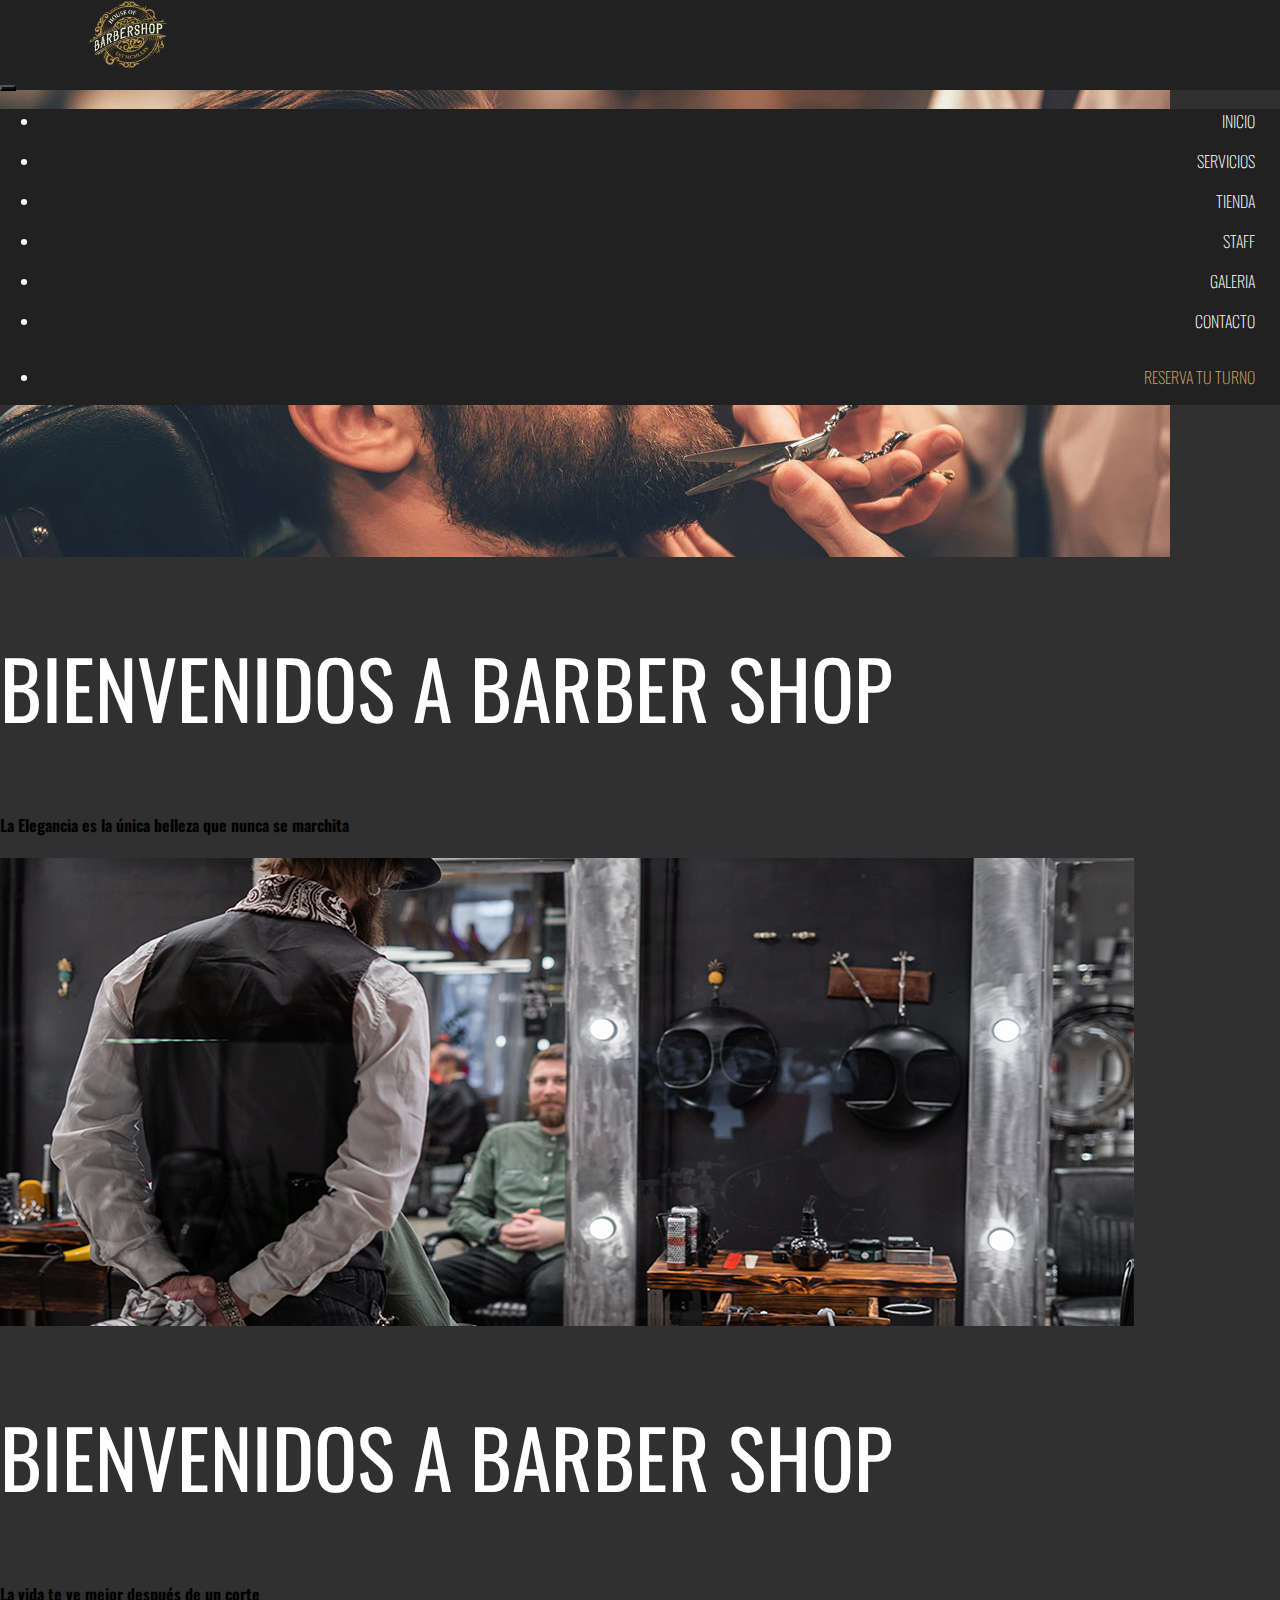
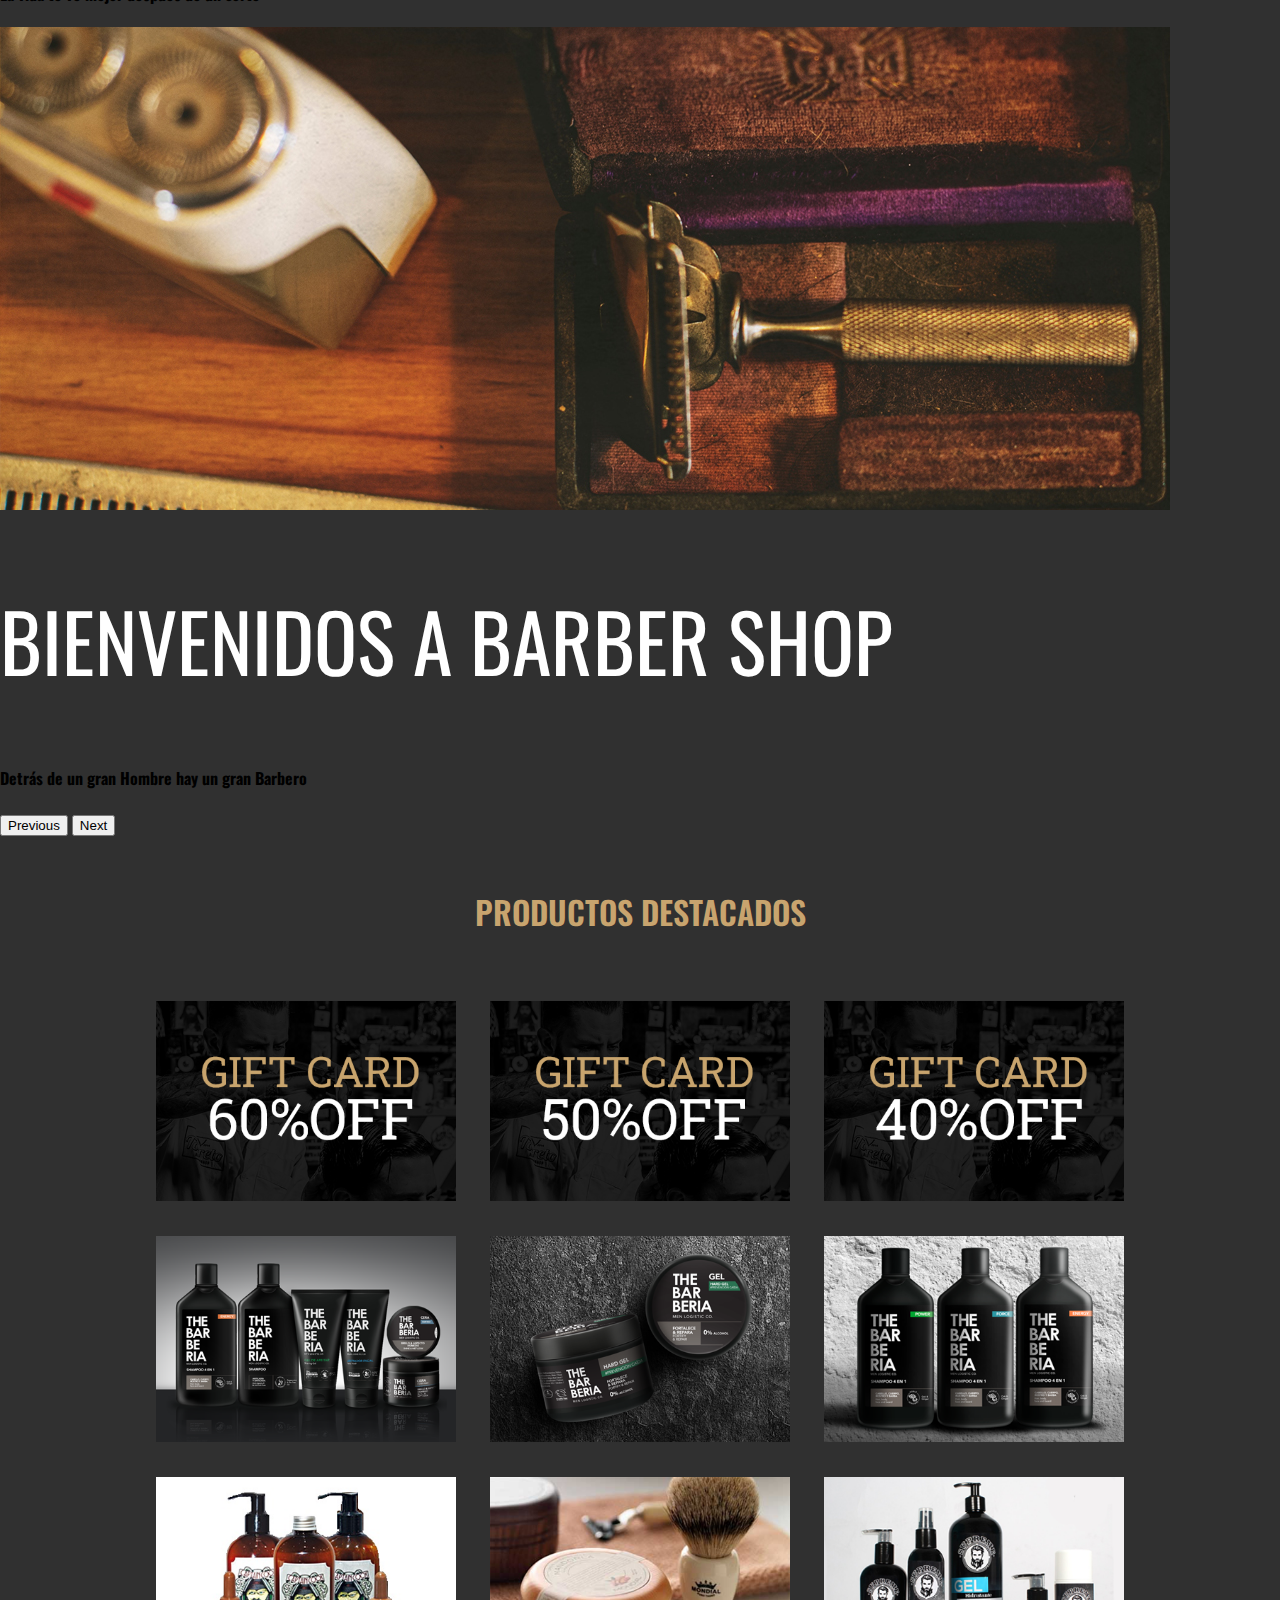
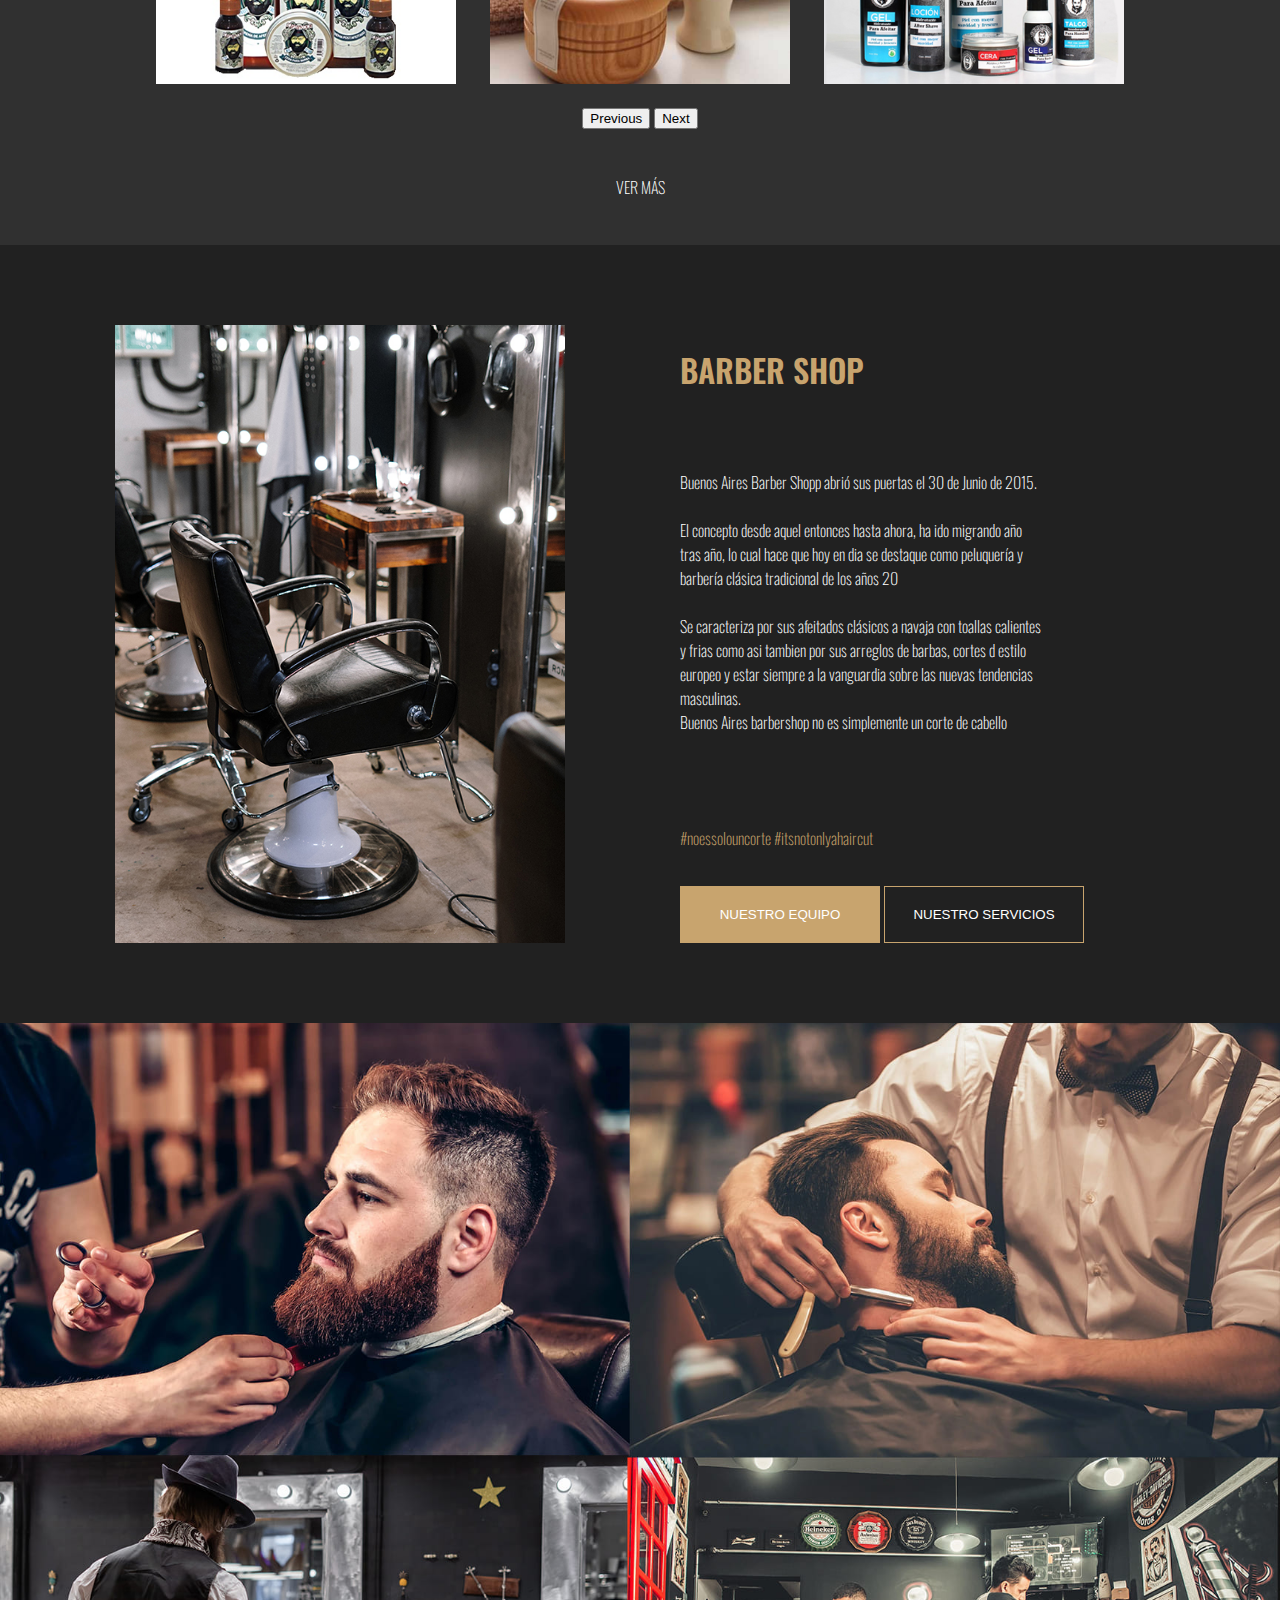
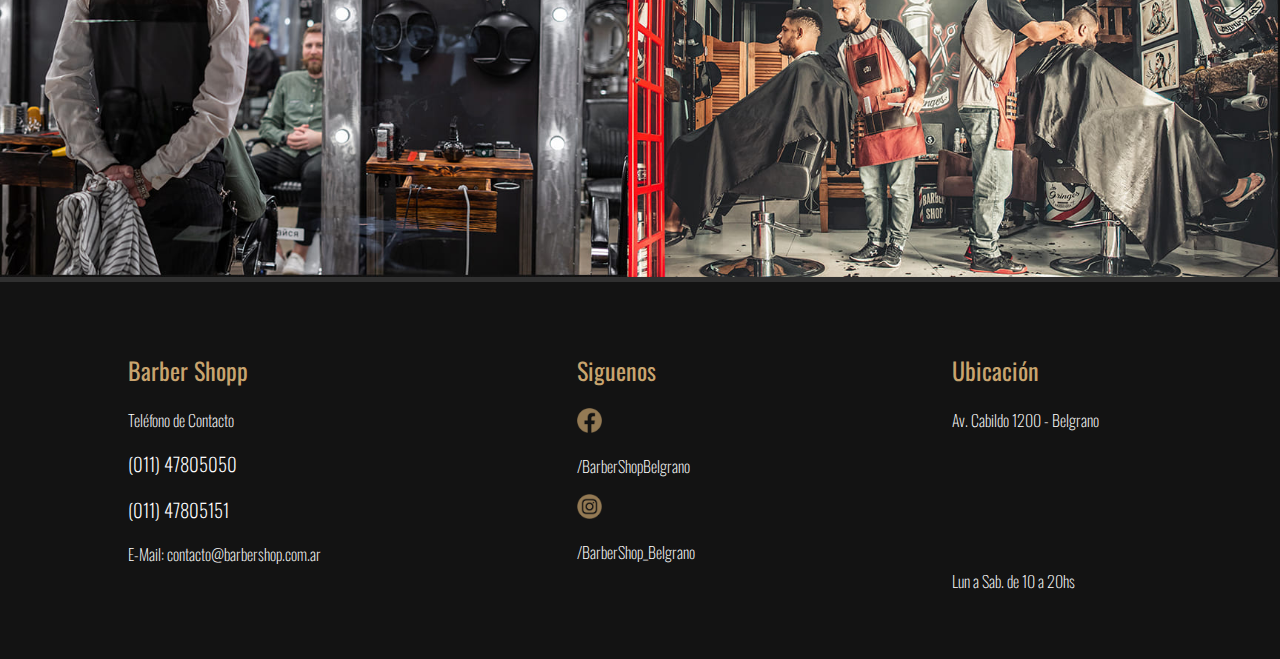
==== index.html @ 7a35b5b6 "inicial de archivos" ====
<!DOCTYPE html>
<html lang="en">
    <head>
        <meta charset="UTF-8">
        <meta http-equiv="X-UA-Compatible" content="IE=edge">
        <meta name="viewport" content="width=device-width, initial-scale=1.0">
        <link rel="preconnect" href="https://fonts.googleapis.com">
        <link rel="preconnect" href="https://fonts.gstatic.com" crossorigin>
        <link href="https://fonts.googleapis.com/css2?family=Oswald:wght@200;500;600&display=swap" rel="stylesheet">
        <link href="https://cdn.jsdelivr.net/npm/bootstrap@5.3.0-alpha3/dist/css/bootstrap.min.css" rel="stylesheet" integrity="sha384-KK94CHFLLe+nY2dmCWGMq91rCGa5gtU4mk92HdvYe+M/SXH301p5ILy+dN9+nJOZ" crossorigin="anonymous">
        <link rel="shortcut icon" href="imagenes/favicon.png">
        <link rel="stylesheet" href="css/app.css" type="text/css" >
        <title>:: Bienvenidos a Barber Shopp ::</title>
        <meta name="description" content="Servicio de Barberia completo en la Ciudad de Buenos Aires, Argentina. Reservá tu Turno desde tu Casa.">
        <meta name="keywords" content="barberia, cortes de cabello, arreglo de barba, barberia en capital federal, servicio de barberia, barba, cabello, afeitado, depilación">
    </head>
<body>
    <header>
        <nav class="navbar navbar-expand-lg">
            <div class="container-fluid">
              <a class="navbar-brand" href="index.html"><img src="imagenes/barber.png" width="80px" alt="BARBER SHOPP"></a>
              <button class="navbar-toggler" type="button" data-bs-toggle="collapse" data-bs-target="#navbarNav" aria-controls="navbarNav" aria-expanded="false" aria-label="Toggle navigation">
                <span class="navbar-toggler-icon"></span>
              </button>
              <div class="collapse navbar-collapse" id="navbarNav">
                <ul class="navbar-nav">
                  <li class="nav-item">
                    <a class="nav-link" aria-current="page" href="index.html">INICIO</a>
                  </li>
                  <li class="nav-item">
                    <a class="nav-link" href="paginas/servicios.html">SERVICIOS</a>
                  </li>
                  <li class="nav-item">
                    <a class="nav-link" href="paginas/tienda.html">TIENDA</a>
                  </li>
                  <li class="nav-item">
                    <a class="nav-link" href="paginas/staff.html">STAFF</a>
                  </li>
                  <li class="nav-item">
                    <a class="nav-link" href="paginas/galeria.html">GALERIA</a>
                  </li>
                  <li class="nav-item">
                    <a class="nav-link" href="paginas/contacto.html">CONTACTO</a>
                  </li>
                  <li class="nav-item">
                    <a class="nav-link" href="paginas/turno.html" target="_blank"><p class="nav-link__reserva">RESERVA TU TURNO</p></a>
                  </li>
                </ul>
              </div>
            </div>
          </nav>
    </header>

    <main>
      <!-- hero -->
        <div class="main__hero">
            <div id="carouselExampleCaptions" class="carousel slide">
              <div class="carousel-indicators">
                <button type="button" data-bs-target="#carouselExampleCaptions" data-bs-slide-to="0" class="active" aria-current="true" aria-label="Slide 1"></button>
                <button type="button" data-bs-target="#carouselExampleCaptions" data-bs-slide-to="1" aria-label="Slide 2"></button>
                <button type="button" data-bs-target="#carouselExampleCaptions" data-bs-slide-to="2" aria-label="Slide 3"></button>
              </div>
              <div class="carousel-inner">
                <div class="carousel-item active">
                  <img src="imagenes/index/slide01.jpg" class="d-block w-100" alt="::BARBER SHOPP">
                  <div class="carousel-caption d-none d-md-block">
                    <h2>BIENVENIDOS A BARBER SHOP</h2>
                    <h4>La Elegancia es la única belleza que nunca se marchita</h4>
                  </div>
                </div>
                <div class="carousel-item">
                  <img src="imagenes/index/slide02.jpg" class="d-block w-100" alt="::BARBER SHOPP::">
                  <div class="carousel-caption d-none d-md-block">
                    <h2>BIENVENIDOS A BARBER SHOP</h2>
                    <h4>La vida te ve mejor después de un corte</h4>
                  </div>
                </div>
                <div class="carousel-item">
                  <img src="imagenes/index/slide03.jpg" class="d-block w-100" alt="::BARBER SHOPP::">
                  <div class="carousel-caption d-none d-md-block">
                    <h2>BIENVENIDOS A BARBER SHOP</h2>
                    <h4>Detrás de un gran Hombre hay un gran Barbero</h4>
                  </div>
                </div>
              </div>
              <button class="carousel-control-prev" type="button" data-bs-target="#carouselExampleCaptions" data-bs-slide="prev">
                <span class="carousel-control-prev-icon" aria-hidden="true"></span>
                <span class="visually-hidden">Previous</span>
              </button>
              <button class="carousel-control-next" type="button" data-bs-target="#carouselExampleCaptions" data-bs-slide="next">
                <span class="carousel-control-next-icon" aria-hidden="true"></span>
                <span class="visually-hidden">Next</span>
              </button>
            </div>
        </div>

        <!-- Productos_Destacados -->
        <div class="main__productos-destacados">
            <h1>PRODUCTOS DESTACADOS</h1>
            <div class="productos-destacados">
              <div id="carouselExampleAutoplaying" class="carousel slide" data-bs-ride="carousel">
                <div class="carousel-inner">
                  <div class="carousel-item active">
                    <img src="imagenes/tienda/60_off.png" alt="Gift Card 60off" title="Gift Card -60%" width="300" >
                    <img src="imagenes/tienda/50_off.png" alt="Gift Card 50off" title="Gift Card -50%" width="300" >
                    <img src="imagenes/tienda/40_off.png" alt="Gift Card 40off" title="Gift Card -40%" width="300" >
                  </div>
                  <div class="carousel-item">
                    <img src="imagenes/tienda/p_05.png" alt="Combo 1" title="Combo Barber 1" width="300" >
                    <img src="imagenes/tienda/p_06.png" alt="Combo gel" title="Combo Gel" width="300" >
                    <img src="imagenes/tienda/p_07.png" alt="Combo 2" title="Combo Barber 2" width="300" >
                  </div>
                  <div class="carousel-item">
                    <img src="imagenes/tienda/p_08.png" alt="productos barba" title="Productos para Barba" width="300" >
                    <img src="imagenes/tienda/p_09.png" alt="accesorios" title="Accesorios" width="300" >
                    <img src="imagenes/tienda/p_04.png" alt="Combo gel 2" title="Combo Gel 2" width="300" >
                  </div>
                </div>
                <button class="carousel-control-prev" type="button" data-bs-target="#carouselExampleAutoplaying" data-bs-slide="prev">
                  <span class="carousel-control-prev-icon" aria-hidden="true"></span>
                  <span class="visually-hidden">Previous</span>
                </button>
                <button class="carousel-control-next" type="button" data-bs-target="#carouselExampleAutoplaying" data-bs-slide="next">
                  <span class="carousel-control-next-icon" aria-hidden="true"></span>
                  <span class="visually-hidden">Next</span>
                </button>
              </div>
            </div>
            <a href="paginas/tienda.html"><p>VER MÁS</p></a>
        </div> 

        <!-- Nosotros -->
        <div class="main__nosotros">
            <div class="nosotros__imagen">
              <img src="imagenes/index/salon.jpg" alt="Barber Shopp" title="Barber Shop" width="450px">
            </div>
            <div class="nosotros__info">
              <h1>BARBER SHOP</h1>
              <p>
                Buenos Aires Barber Shopp abrió sus puertas el 30 de Junio de 2015.<br>
                <br>
                El concepto desde aquel entonces hasta ahora, ha ido migrando año<br>
                tras año, lo cual hace que hoy en dia se destaque como peluquería y<br>
                barbería clásica tradicional de los años 20<br>
                <br>
                Se caracteriza por sus afeitados clásicos a navaja con toallas calientes<br>
                y frias como asi tambien por sus arreglos de barbas, cortes d estilo<br>
                europeo y estar siempre a la vanguardia sobre las nuevas tendencias<br>
                masculinas.
                <br>
                Buenos Aires barbershop no es simplemente un corte de cabello<br>
                </p>
                <div class="nosotros__info-hastag">
                  <p>#noessolouncorte #itsnotonlyahaircut</p>
                </div>
                <div class="nosotros__botones">
                    <button class="boton_primario"><a href="paginas/staff.html">NUESTRO EQUIPO</a></button>
                    <button class="boton_secundario"><a href="paginas/servicios.html">NUESTRO SERVICIOS</a></button>
                </div>
                </div>
            </div>
        </div>
        <!-- multimedia -->
        <div class="main_Multimedia">
            <a href="paginas/galeria.html"><img src="imagenes/index/galeria.jpg" width="100%" alt="galeria" title="Galeria"></a>
          </div>
    </main>

    <footer>
            <div class="footer__contacto">
              <h2>Barber Shopp</h2>
              <p>Teléfono de Contacto</p>
              <h3>(011) 47805050</h3>
              <h3>(011) 47805151</h3>
              <p>E-Mail: contacto@barbershop.com.ar</p>
            </div>
      
            <div class="footer__redes">
              <h2>Siguenos</h2>
              <img src="imagenes/fb.png" width="25px" height="25px" alt="facebook">
              <p>/BarberShopBelgrano</p>
              <img src="imagenes/ig2.png" width="25px" height="25px" alt="instagram">
              <p>/BarberShop_Belgrano</p>
      
            </div>
      
            <div class="footer__ubicacion">
              <h2>Ubicación</h2>
      
              <p>Av. Cabildo 1200 - Belgrano</p>
              <iframe src="https://www.google.com/maps/embed?pb=!1m18!1m12!1m3!1d3285.4096221853433!2d-58.4481763!3d-34.5685005!2m3!1f0!2f0!3f0!3m2!1i1024!2i768!4f13.1!3m3!1m2!1s0x95bcb5c5a6b02015%3A0xce078e8c92251705!2sAv.%20Cabildo%201200%2C%20C1426AAY%20CABA!5e0!3m2!1ses-419!2sar!4v1681597997289!5m2!1ses-419!2sar" width="200" height="100" style="border:0;" allowfullscreen="" loading="lazy" referrerpolicy="no-referrer-when-downgrade"></iframe>
              <p>Lun a Sab. de 10 a 20hs</p>
      
            </div>
    </footer>
    <script src="https://cdn.jsdelivr.net/npm/bootstrap@5.3.0-alpha3/dist/js/bootstrap.bundle.min.js" integrity="sha384-ENjdO4Dr2bkBIFxQpeoTz1HIcje39Wm4jDKdf19U8gI4ddQ3GYNS7NTKfAdVQSZe" crossorigin="anonymous"></script>

</body>
</html>
---- css/app.css ----
@import url("https://fonts.googleapis.com/css2?family=Oswald:wght@200;300;400;600&display=swap");
h1, h2, h3, h4, h5, h6, p {
  font-family: "Oswald", sans-serif;
}

.botones, .boton_terciario, .boton_secundario, .boton_primario {
  justify-content: center;
  width: 200px;
  padding: 20px;
  border: 1px solid #C8A46E;
}
.botones a, .boton_terciario a, .boton_secundario a, .boton_primario a {
  text-decoration: none;
  color: white;
}

.boton_primario {
  color: #FFF;
  background-color: #C8A46E;
}

.boton_secundario {
  color: #FFF;
  background-color: transparent;
}

.boton_terciario {
  color: #C8A46E;
  background-color: #303030;
}

.boton_cuarto {
  color: #c8a46d;
  background-color: #131313;
  padding: 0 30px;
  margin: 0 20px 0 20px;
}

.form, textarea, input {
  background-color: #131313;
  color: #c8a46d;
  font-weight: 100;
  width: 300px;
}

textarea {
  height: 200px;
  resize: none;
}

.form-transparente, .select-transparente, .input-transparente {
  background-color: transparent;
  margin: 0 0 10px 0;
}

.select-transparente {
  color: #c8a46d;
  font-weight: 100;
}

header .container-fluid {
  width: 100%;
  height: 90px;
  background-color: #212121;
  color: #FFF;
  margin: 0;
}
header .navbar {
  padding: 0;
  margin: 0;
  display: flex;
  flex-direction: column;
  position: fixed;
  z-index: 10000000;
  width: 100%;
}
header .navbar .navbar-brand {
  display: flex;
  justify-content: center;
  width: 20%;
}
header .navbar .navbar-toggler {
  color: transparent;
  background-color: #131313;
}
header .navbar .navbar-toggler-icon {
  color: #FFF;
}
header .navbar #navbarNav {
  background-color: #212121;
  text-align: end;
  justify-content: space-around;
}
header .navbar .nav-item {
  padding: 0 25px;
  height: 40px;
}
header .navbar .nav-item .nav-link {
  text-decoration: none;
  color: #FFF;
  font-family: "Oswald", sans-serif;
  font-weight: 100;
}
header .navbar .nav-item .nav-link:hover {
  color: #FFF;
}
header .navbar .nav-item .nav-link:visited {
  color: #FFF;
}
header .navbar .nav-item .nav-link .nav-link__reserva {
  color: #C8A46E;
}

body {
  padding: 0;
  margin: 0;
  font-family: "Oswald", sans-serif;
  background-color: #303030;
}

a {
  text-decoration: none;
}

h1 {
  font-family: "Oswald", sans-serif;
  font-weight: 600;
  color: #C8A46E;
}

h2 {
  color: #C8A46E;
  font-weight: 400;
}

h3 {
  color: #FFF;
  font-weight: 250;
}

p {
  color: #FFF;
  font-weight: 100;
}

footer {
  background-color: #131313;
  width: 100%;
  display: flex;
  flex-direction: row;
  justify-content: space-around;
  padding: 50px 0;
}
footer footer h2 {
  padding: 20px 0;
}

@media (max-width: 576px) {
  footer {
    display: flex;
    flex-direction: column;
    width: 100%;
    text-align: center;
  }
}
.main__hero {
  padding: 50px 0 0 0;
}
.main__hero .carousel-item h2 {
  color: #FFF;
  font-family: "Oswald", sans-serif;
  font-weight: 400;
  font-size: 80px;
}

@media (max-width: 650px) {
  .main__hero {
    display: flex;
    padding: 80px 0 0 0;
  }
}
.main__productos-destacados {
  background-color: #303030;
  padding: 30px;
}
.main__productos-destacados h1 {
  text-align: center;
}
.main__productos-destacados a {
  text-align: center;
  color: white;
}
.main__productos-destacados .productos-destacados {
  padding: 30px;
  text-align: center;
}
.main__productos-destacados .productos-destacados .carousel img {
  margin: 15px;
  transition: all 1s ease;
}
.main__productos-destacados .productos-destacados .carousel img:hover {
  transform: scale(1.2, 1.2);
  transition: all 1s ease;
  cursor: pointer;
}

.main__nosotros {
  display: flex;
  flex-direction: row;
  width: 100%;
  background-color: #212121;
  padding: 40px;
}
.main__nosotros .nosotros__imagen {
  padding: 40px 0px;
  display: flex;
  justify-content: center;
  width: 100%;
}
.main__nosotros .nosotros__info {
  display: flex;
  padding: 40px;
  width: 100%;
  flex-direction: column;
  flex-wrap: nowrap;
}
.main__nosotros .nosotros__info p {
  padding: 40px 0px;
  font-weight: 100;
  color: white;
}
.main__nosotros .nosotros__info .nosotros__info-hastag p {
  padding: 20px 0px;
  font-weight: 100;
  color: #c8a46d;
}

@media (max-width: 576px) {
  .main__nosotros {
    display: flex;
    flex-direction: column;
    width: 100%;
  }
}
.Servicios {
  width: 100%;
  display: flex;
  flex-direction: row;
  justify-content: space-around;
  padding: 140px 80px 40px 80px;
  background-image: url(../imagenes/servicios/section1.jpg);
  background-size: 100%;
  background-attachment: fixed;
}
.Servicios h1 {
  padding: 0 0 30px 0;
}
.Servicios .Servicios__Nosotros {
  padding: 0 0 30px 0;
  animation-name: nosotros;
  animation-iteration-count: 1;
  animation-timing-function: ease;
  animation-duration: 2s;
  animation-delay: 0s;
}
.Servicios .Servicios__clientes {
  animation-name: clientes;
  animation-iteration-count: 1;
  animation-timing-function: ease;
  animation-duration: 2s;
  animation-delay: 0s;
}
.Servicios .Servicios__clientes h3 {
  padding: 0 0 20px 0;
}

@keyframes nosotros {
  0% {
    transform: translateY(100%);
  }
}
@keyframes clientes {
  0% {
    transform: translateY(-100%);
  }
}
@media (max-width: 576px) {
  .Servicios {
    display: flex;
    flex-direction: column;
    width: 100%;
  }
}
.servicios-promo {
  width: 100%;
  display: flex;
  flex-direction: column;
  text-align: center;
  padding: 25px;
}
.servicios-promo h2 {
  padding: 25px;
}

.servicio-45px {
  padding: 25px;
}
.servicio-45px p {
  font-size: 45px;
  color: #C8A46E;
}

.servicio-35px {
  padding: 25px;
}
.servicio-35px p {
  font-size: 35px;
  color: #C8A46E;
}

.servicio-30px {
  padding: 25px;
}
.servicio-30px p {
  font-size: 30px;
  color: #C8A46E;
}

.servicio-28px {
  padding: 25px;
}
.servicio-28px p {
  font-size: 28px;
  color: #C8A46E;
}

.Tienda {
  display: flex;
  text-align: center;
  flex-direction: column;
  width: 100%;
  background-color: #303030;
}
.Tienda h1 {
  padding: 130px 120px 50px;
  text-align: center;
}
.Tienda .caja h4 {
  color: #FFF;
  font-weight: 200;
}
.Tienda .caja img {
  padding: 0 0 20px 0;
}

.staff {
  display: flex;
  flex-direction: column;
  width: 100%;
  text-align: center;
  background-image: url(../imagenes/staff/fondo.jpg);
  background-size: cover;
  background-attachment: fixed;
}
.staff h1 {
  padding: 120px 120px 30px;
  text-align: center;
}
.staff .barbero img {
  border-radius: 20px;
}
.staff .barbero img:hover {
  border: 2px solid #C8A46E;
}

.galeria {
  background-color: #303030;
  display: flex;
  flex-wrap: wrap;
  padding: 20px 0 80px 0;
  width: 100%;
  text-align: center;
}
.galeria h1 {
  padding: 100px 0 30px 0;
  width: 100%;
  text-align: center;
}
.galeria img {
  margin: 15px;
  border: 1px solid #c8a46d;
}

.contacto-container {
  display: grid;
  grid-template-columns: 1fr 1fr;
  grid-template-rows: 180px auto auto;
  grid-template-areas: "titulo titulo" "formulario contactanos" "formulario mapa";
}
.contacto-container .titulo {
  background-color: #131313;
  display: flex;
  width: 100%;
  height: 180px;
  padding: 20px;
  grid-area: titulo;
  justify-content: center;
  align-items: end;
}
.contacto-container h2 {
  padding: 0 30px 15px 30px;
  color: white;
}
.contacto-container .formulario {
  background-color: #303030;
  width: 100%;
  height: 600px;
  grid-area: formulario;
  padding: 30px;
  text-align: center;
}
.contacto-container .contactanos {
  background-color: #C8A46E;
  width: 100%;
  text-align: center;
  height: 300px;
  grid-area: contactanos;
  padding: 30px;
}
.contacto-container .mapa {
  background-color: #303030;
  width: 100%;
  height: 300px;
  grid-area: mapa;
}

@media (max-width: 576px) {
  .contacto-container {
    display: grid;
    grid-template-columns: 1fr;
    grid-template-rows: auto auto auto auto;
    grid-template-areas: "titulo" "formulario" "contactanos" "mapa";
  }
}
.container-turno {
  display: flex;
  flex-direction: column;
  width: 100%;
  background-image: url(../imagenes/turno/fondo.jpg);
  background-size: 100%;
  background-repeat: repeat;
}
.container-turno .turno__titulo {
  width: 100%;
  height: 10%;
  padding: 20px;
  text-align: center;
}
.container-turno .turno__formulario {
  display: flex;
  flex: row;
  padding: 40px;
  justify-content: space-around;
  width: 100%;
  height: 65%;
}
.container-turno .turno__footer {
  width: 100%;
  height: 15%;
  padding: 30px;
  text-align: center;
}

@media (max-width: 576px) {
  .turno__formulario {
    display: flex;
    flex-direction: column;
    width: 100%;
  }
}

/*# sourceMappingURL=app.css.map */
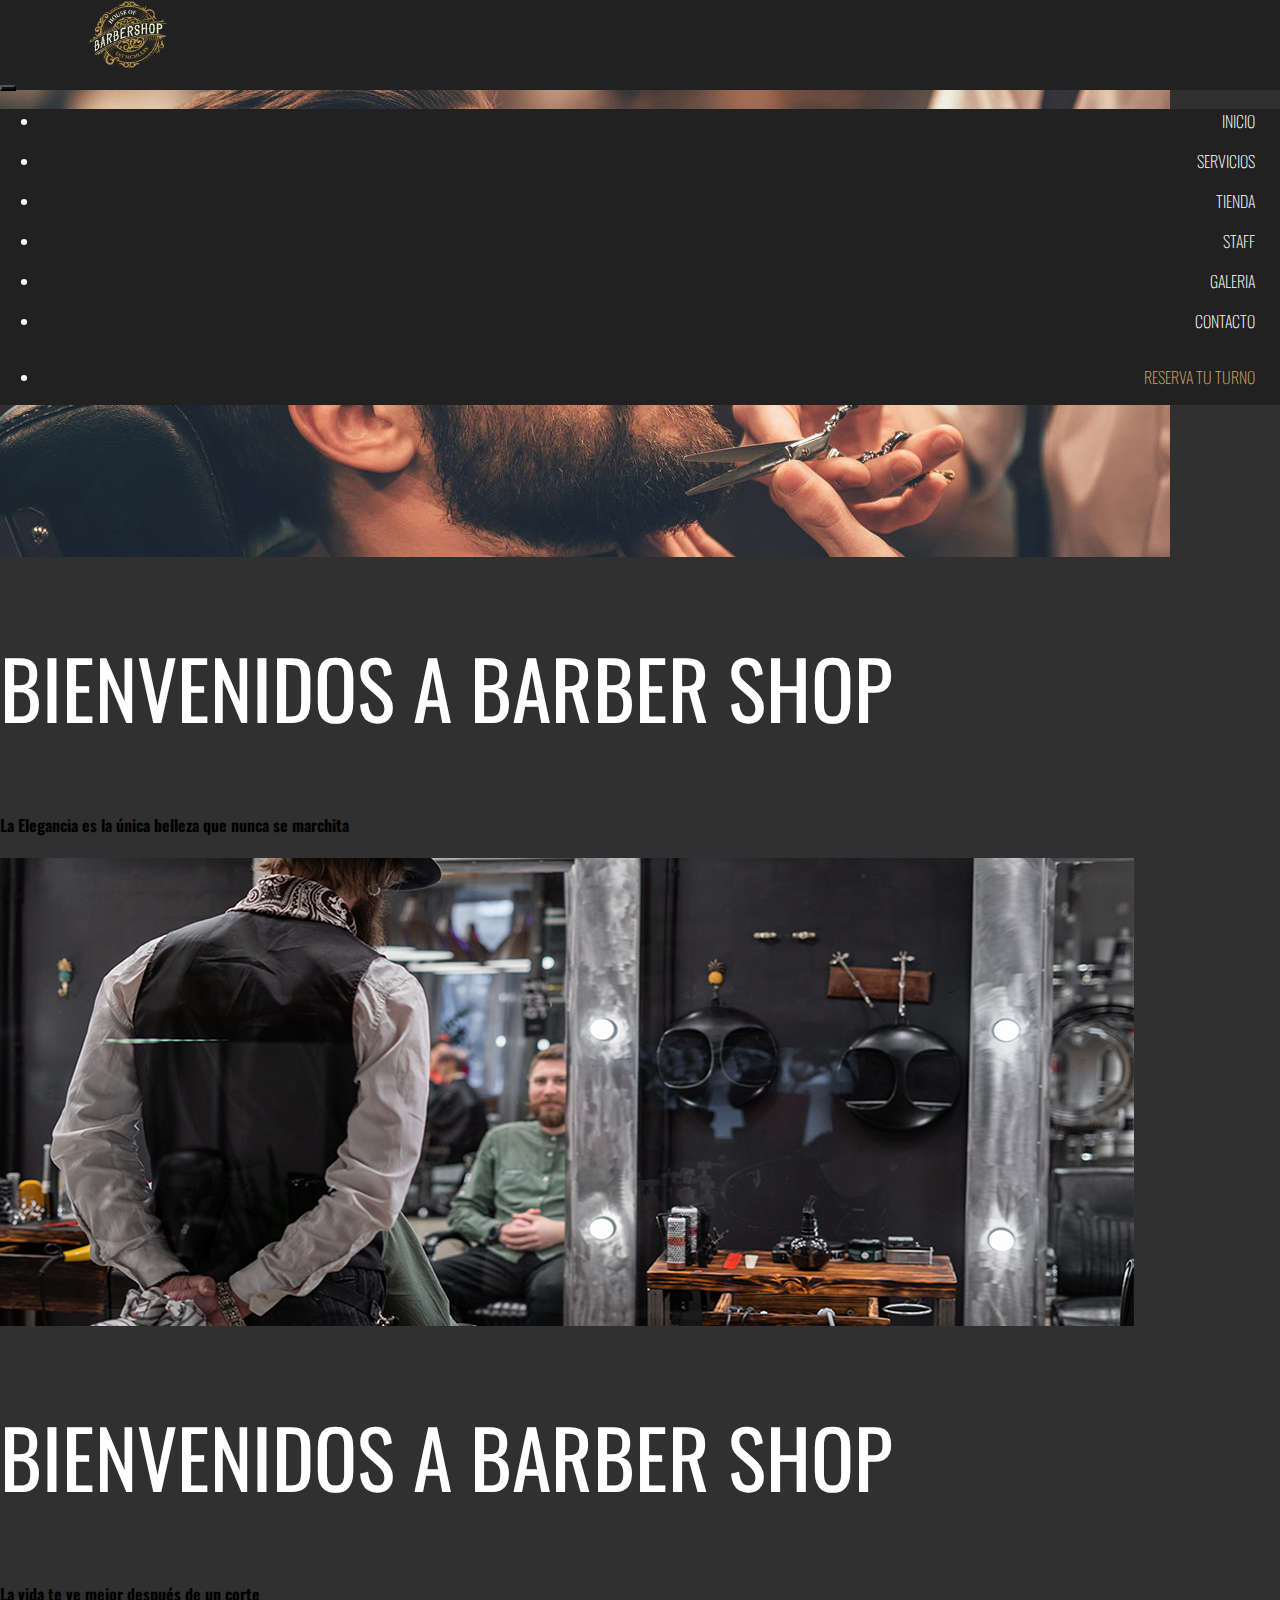
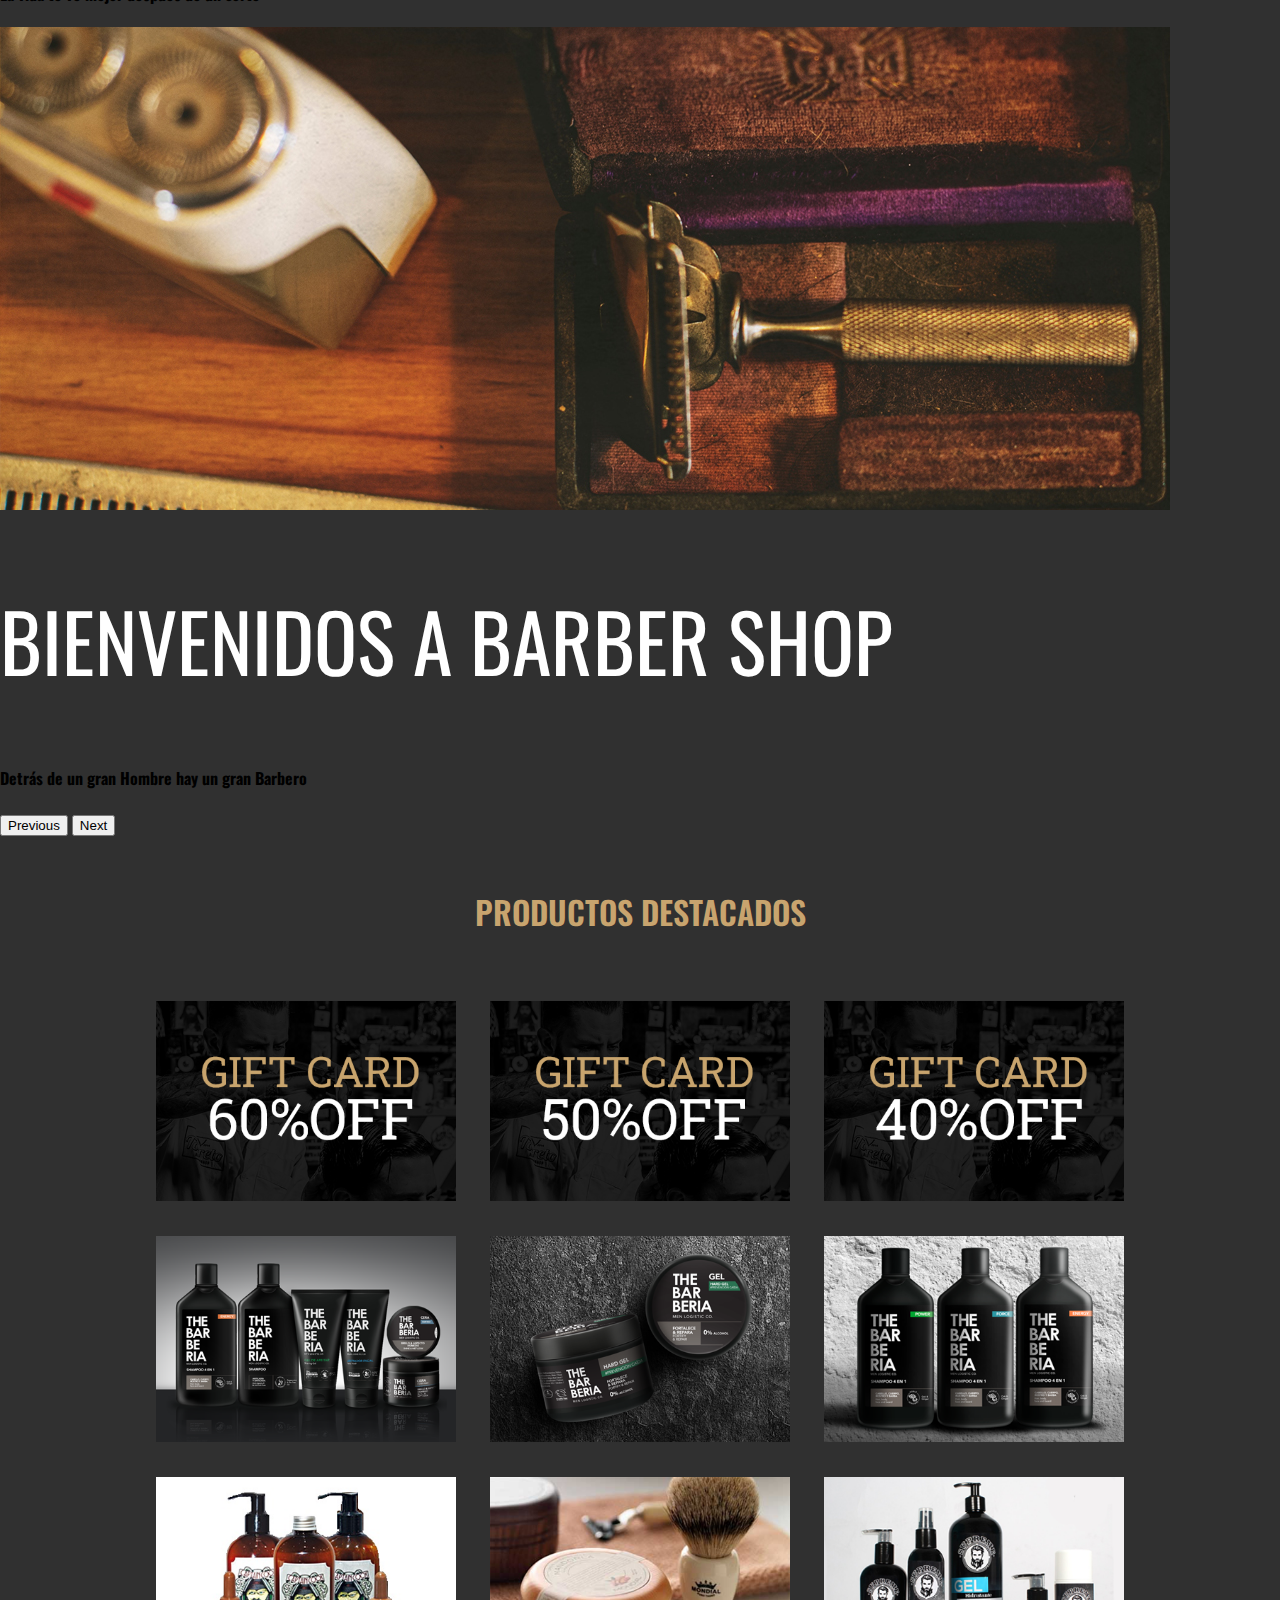
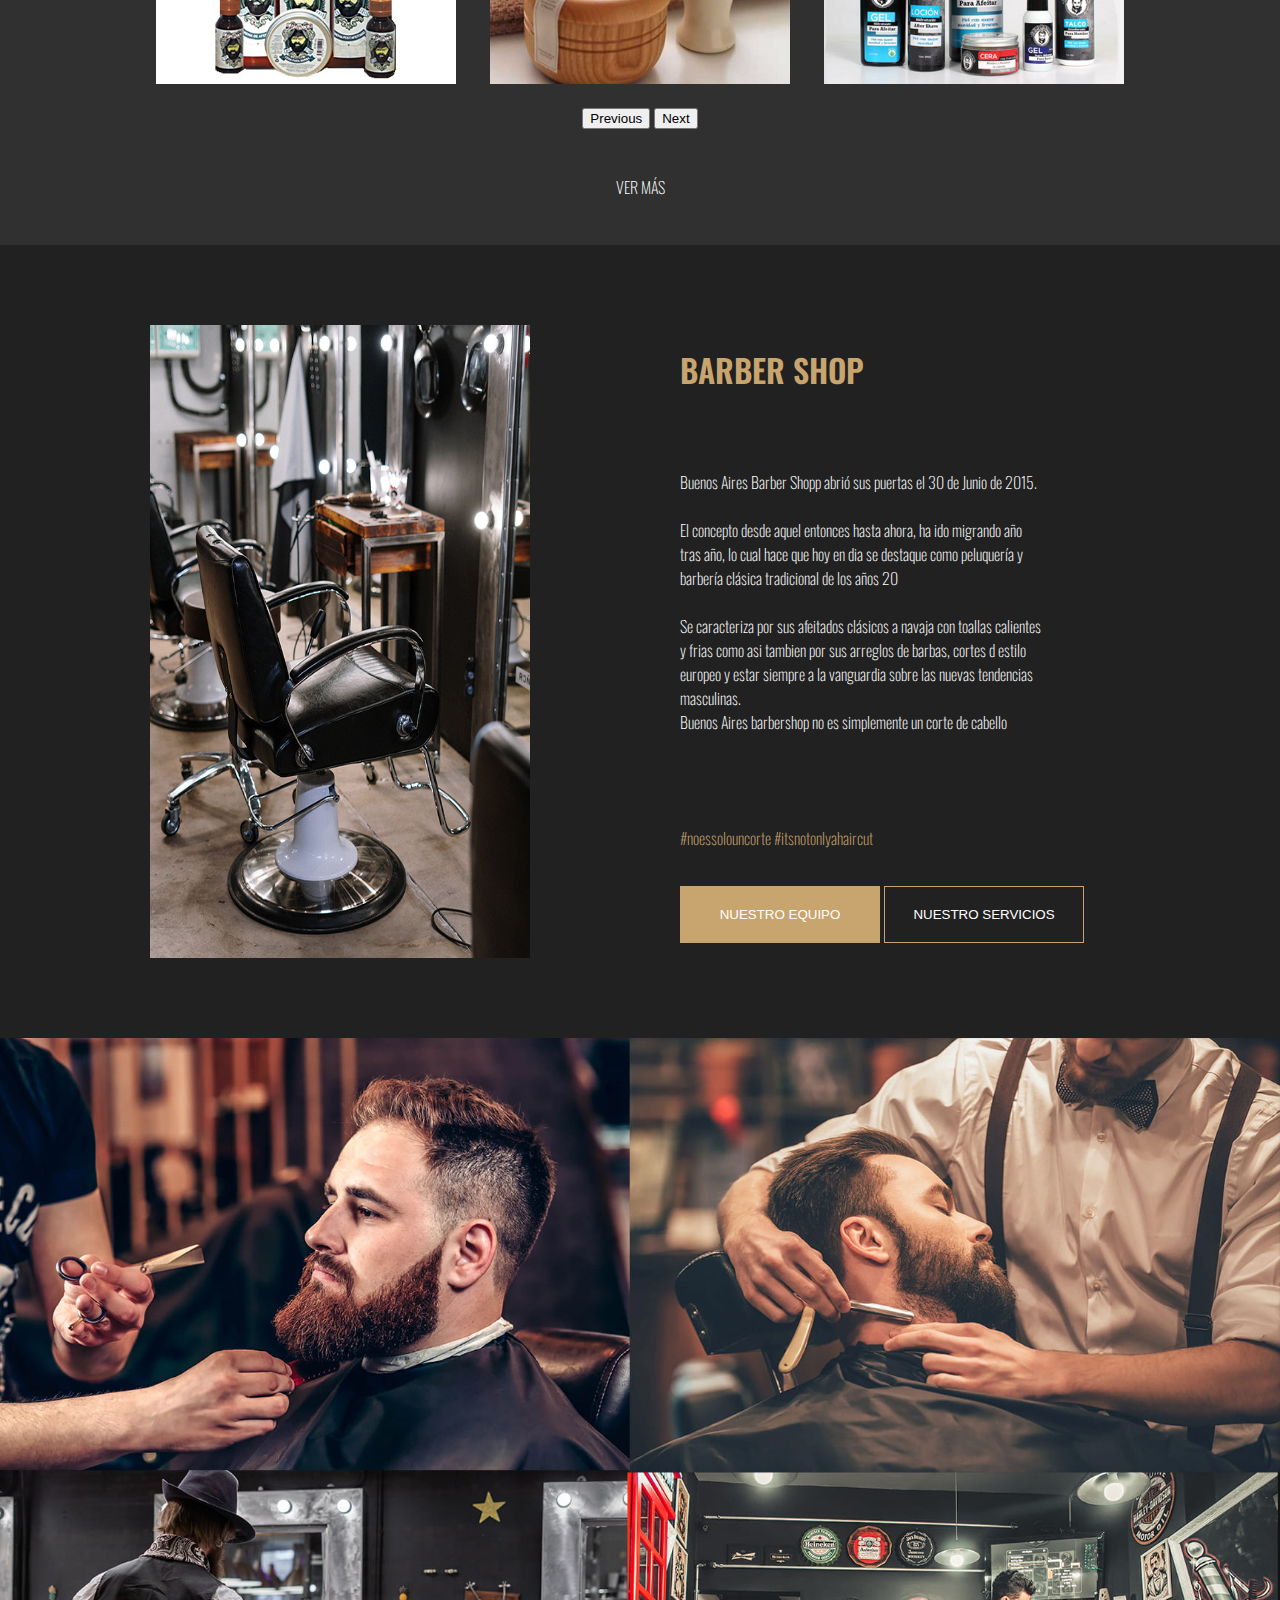
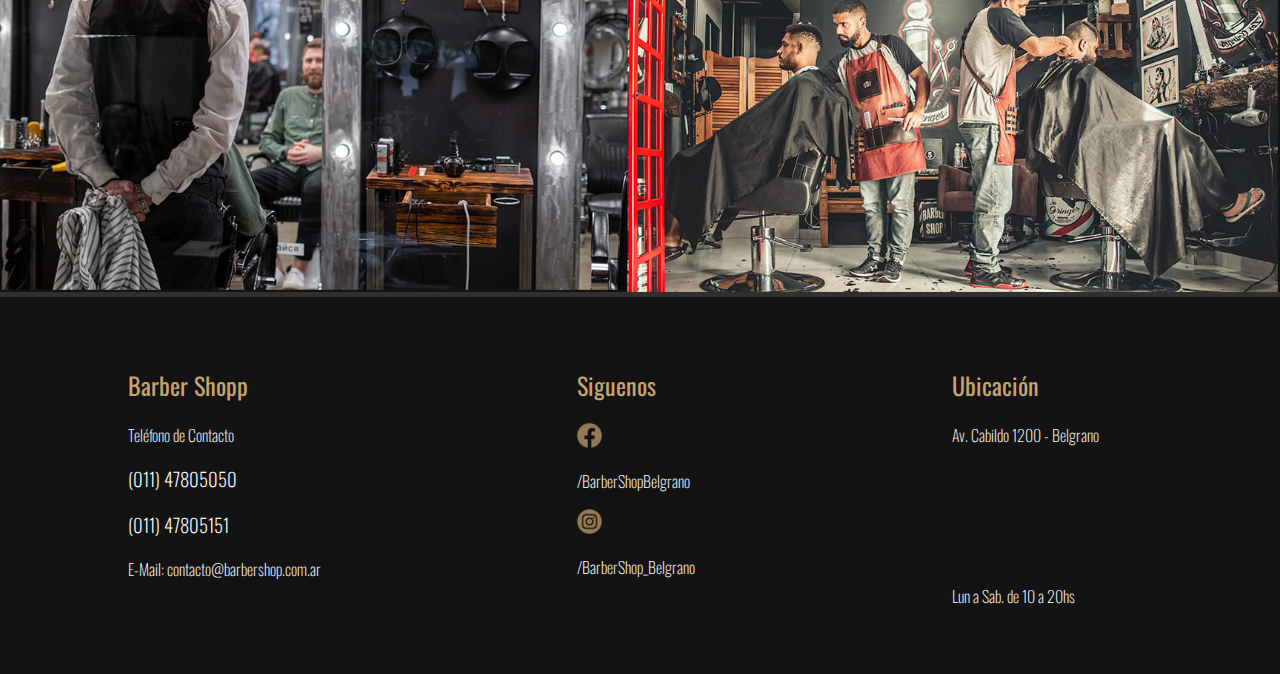
==== commit e5c97edb: "cambios" ====
--- a/index.html
+++ b/index.html
@@ -132,7 +132,7 @@
         <!-- Nosotros -->
         <div class="main__nosotros">
             <div class="nosotros__imagen">
-              <img src="imagenes/index/salon.jpg" alt="Barber Shopp" title="Barber Shop" width="450px">
+              <img src="imagenes/index/salon.jpg" alt="Barber Shopp" title="Barber Shop" width="380px">
             </div>
             <div class="nosotros__info">
               <h1>BARBER SHOP</h1>
--- a/css/app.css
+++ b/css/app.css
@@ -7,6 +7,7 @@
   justify-content: center;
   width: 200px;
   padding: 20px;
+  margin: 0px 0px 15px 0px;
   border: 1px solid #C8A46E;
 }
 .botones a, .boton_terciario a, .boton_secundario a, .boton_primario a {
@@ -240,6 +241,10 @@
     display: flex;
     flex-direction: column;
     width: 100%;
+  }
+  .main__nosotros .nosotros__imagen {
+    display: flex;
+    justify-content: center;
   }
 }
 .Servicios {
@@ -387,10 +392,15 @@
   text-align: center;
 }
 .galeria img {
-  margin: 15px;
+  margin: 15px 0px;
   border: 1px solid #c8a46d;
 }
 
+@media (max-width: 576px) {
+  .galeria {
+    width: 100%;
+  }
+}
 .contacto-container {
   display: grid;
   grid-template-columns: 1fr 1fr;
@@ -453,7 +463,7 @@
 .container-turno .turno__titulo {
   width: 100%;
   height: 10%;
-  padding: 20px;
+  padding: 20px 0px 0px;
   text-align: center;
 }
 .container-turno .turno__formulario {
@@ -477,6 +487,9 @@
     flex-direction: column;
     width: 100%;
   }
+  .turno__formulario h2 {
+    padding: 20px;
+  }
 }
 
 /*# sourceMappingURL=app.css.map */
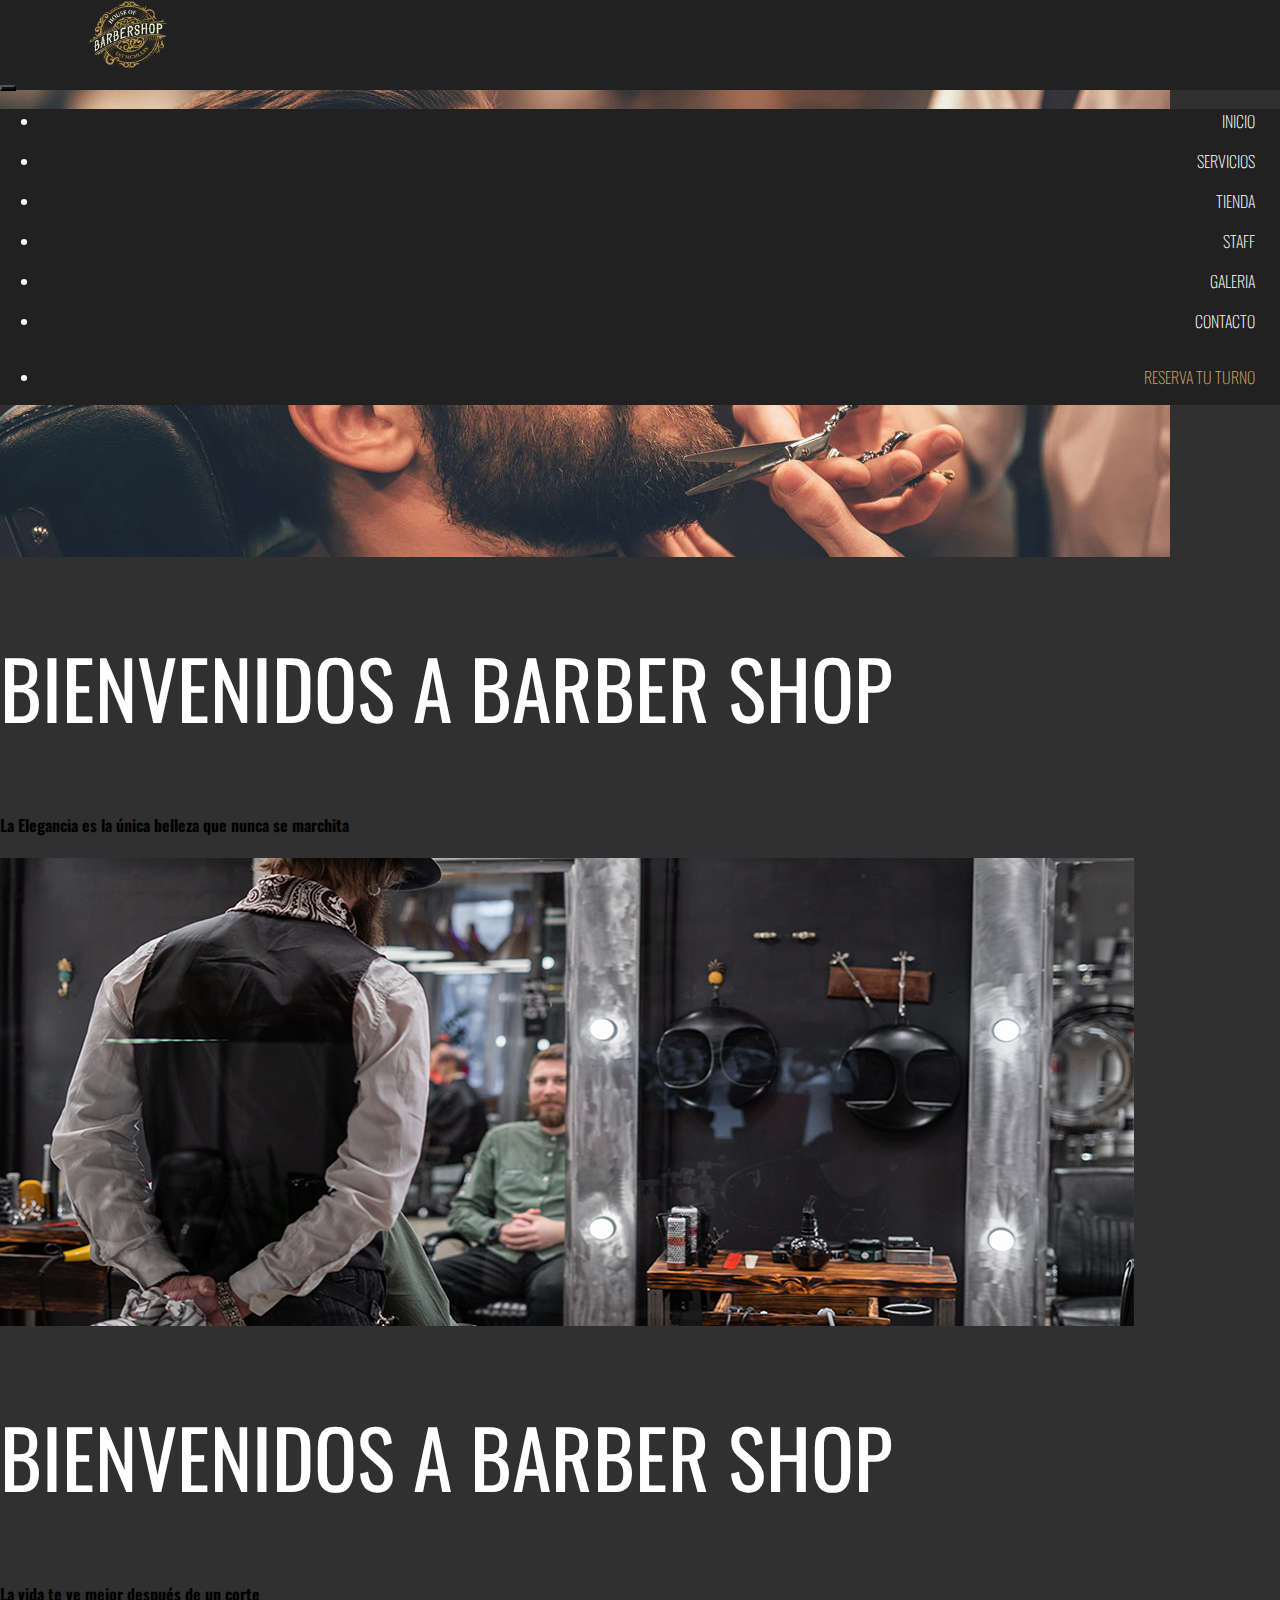
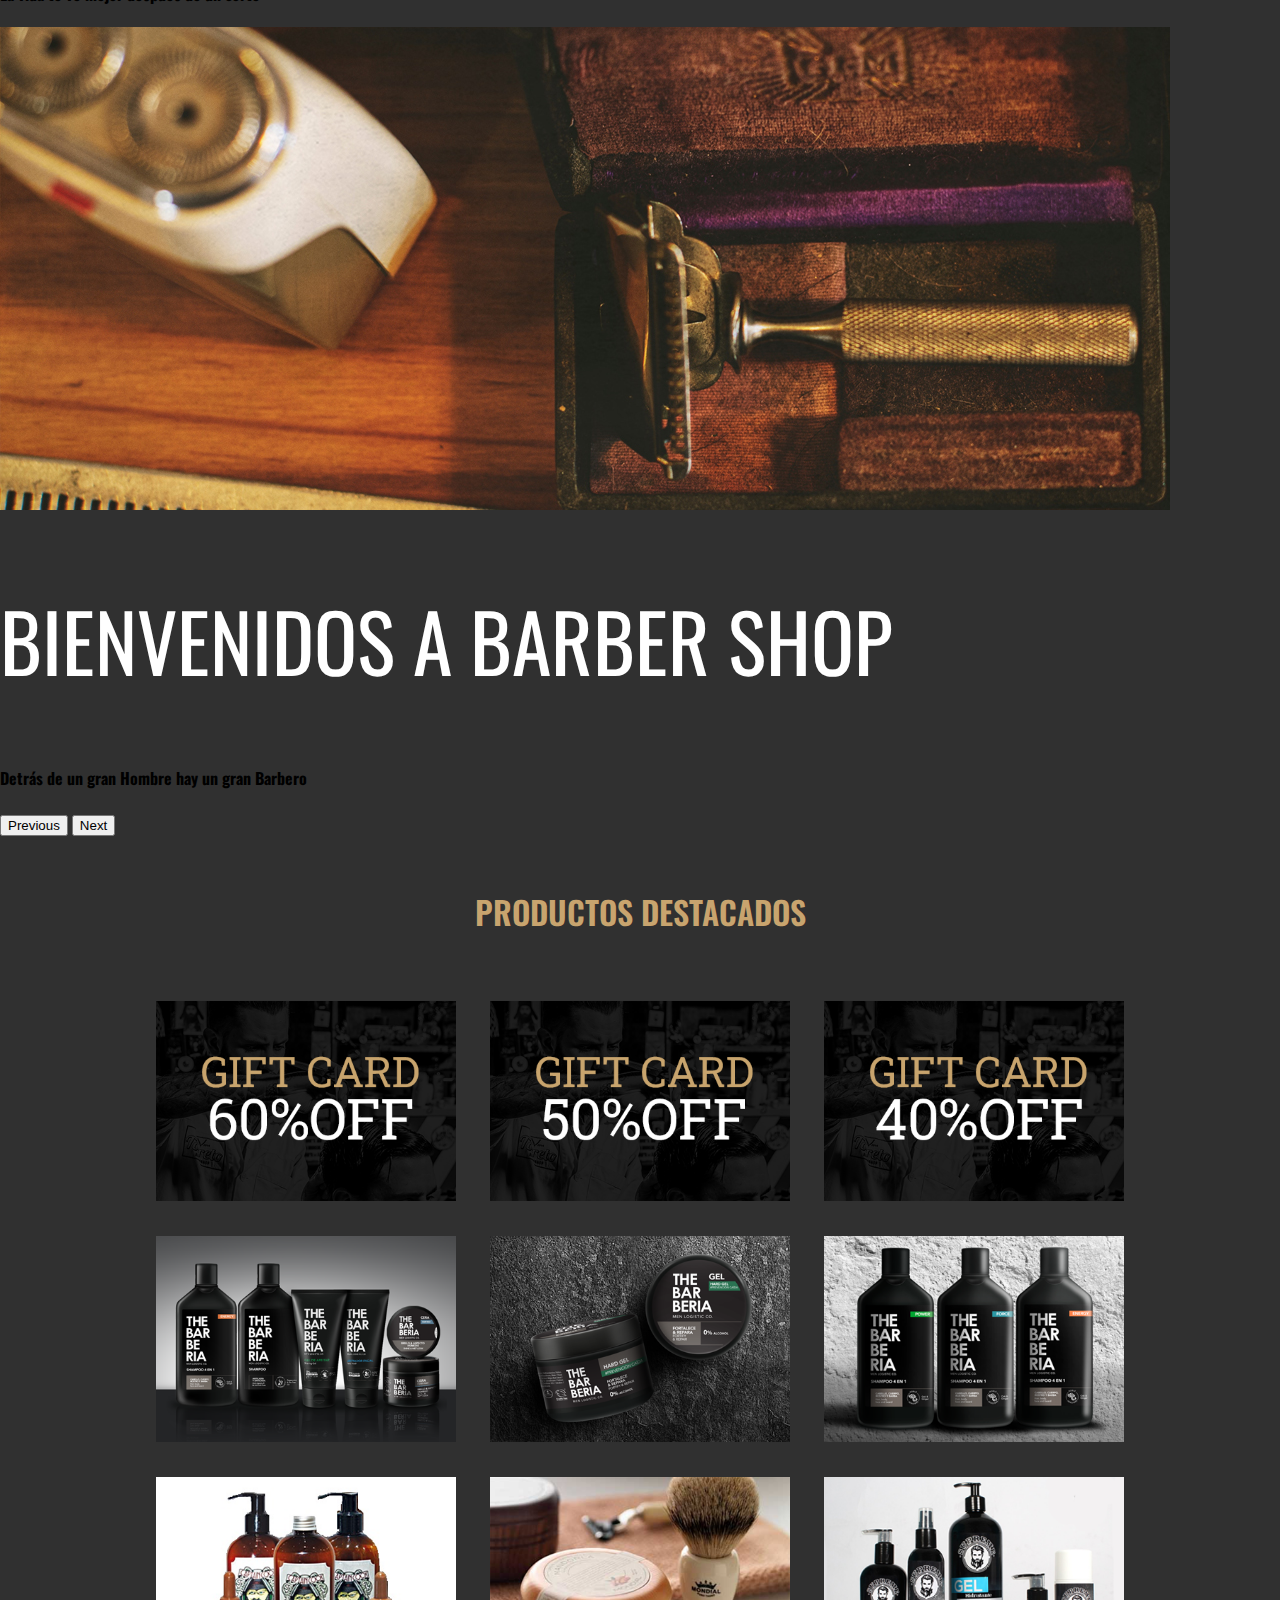
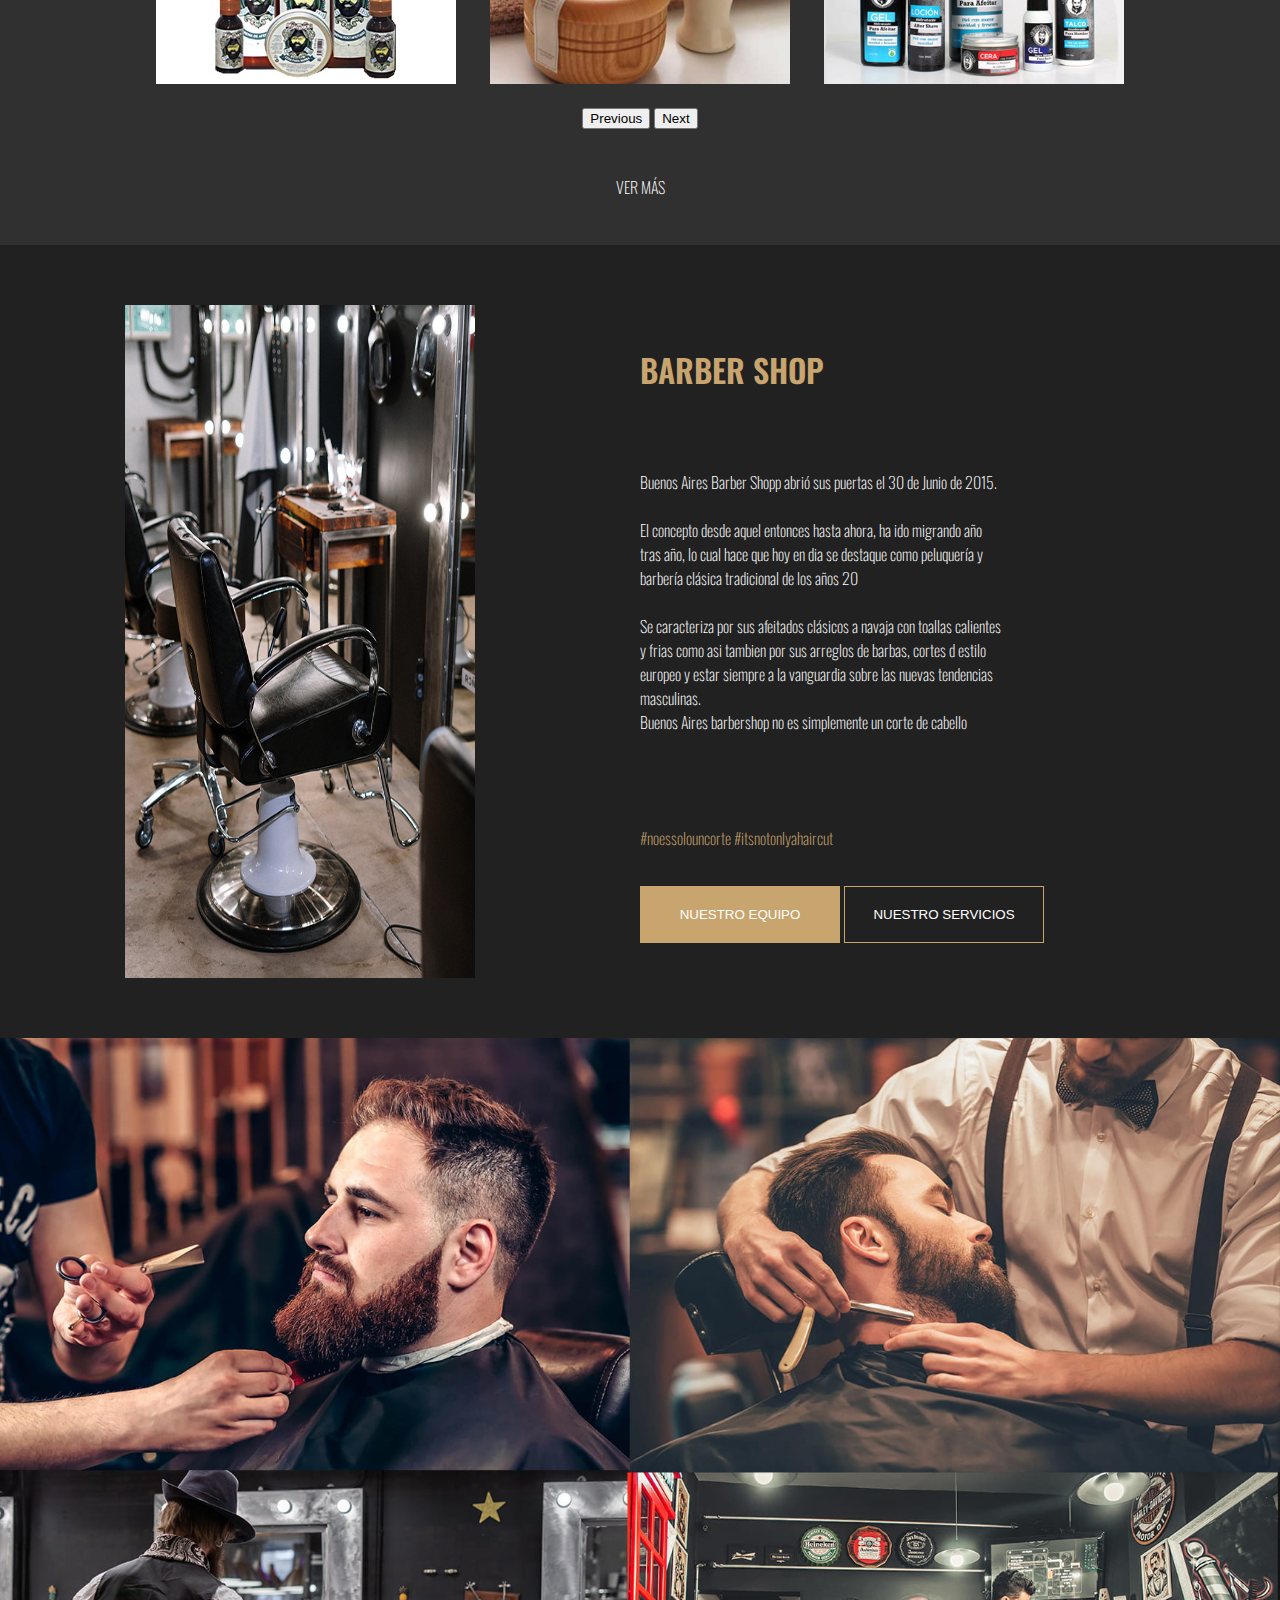
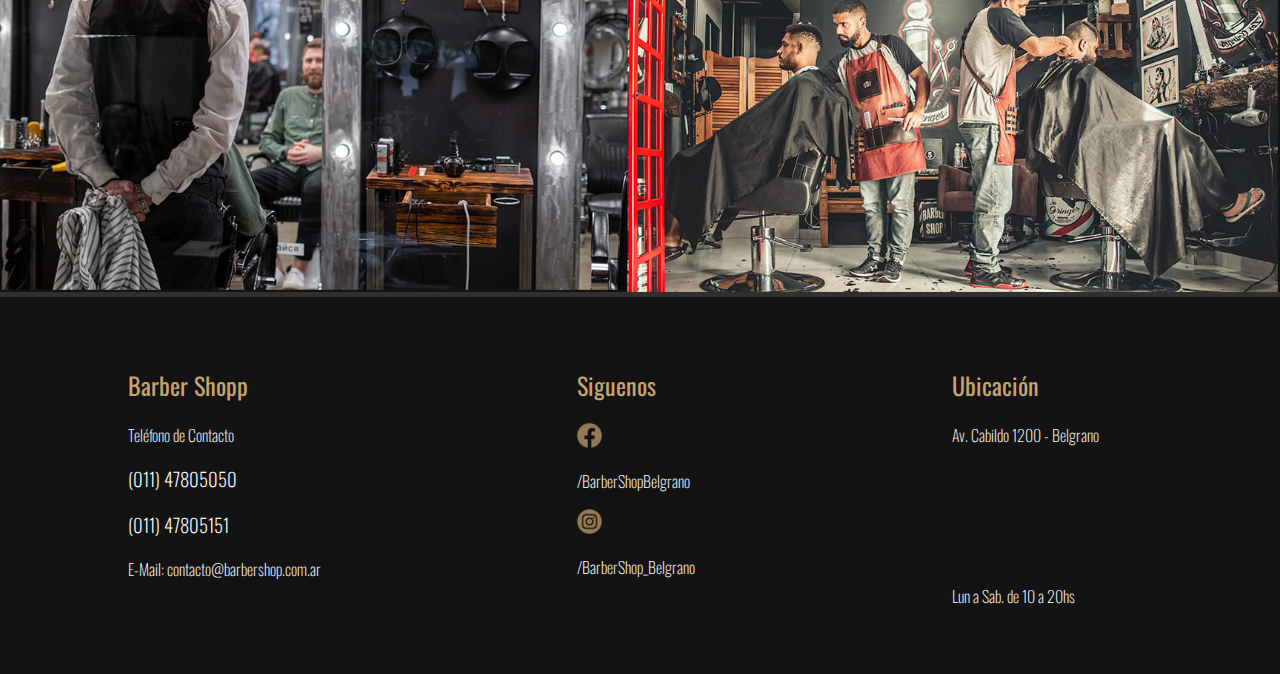
==== commit 6a5bfbbc: "arreglos-responsive" ====
--- a/index.html
+++ b/index.html
@@ -132,7 +132,7 @@
         <!-- Nosotros -->
         <div class="main__nosotros">
             <div class="nosotros__imagen">
-              <img src="imagenes/index/salon.jpg" alt="Barber Shopp" title="Barber Shop" width="380px">
+              <img src="imagenes/index/salon.jpg" alt="Barber Shopp" title="Barber Shop" width="350px">
             </div>
             <div class="nosotros__info">
               <h1>BARBER SHOP</h1>
--- a/css/app.css
+++ b/css/app.css
@@ -210,10 +210,10 @@
   flex-direction: row;
   width: 100%;
   background-color: #212121;
-  padding: 40px;
+  padding: 40px 0px;
 }
 .main__nosotros .nosotros__imagen {
-  padding: 40px 0px;
+  padding: 20px 0px;
   display: flex;
   justify-content: center;
   width: 100%;
